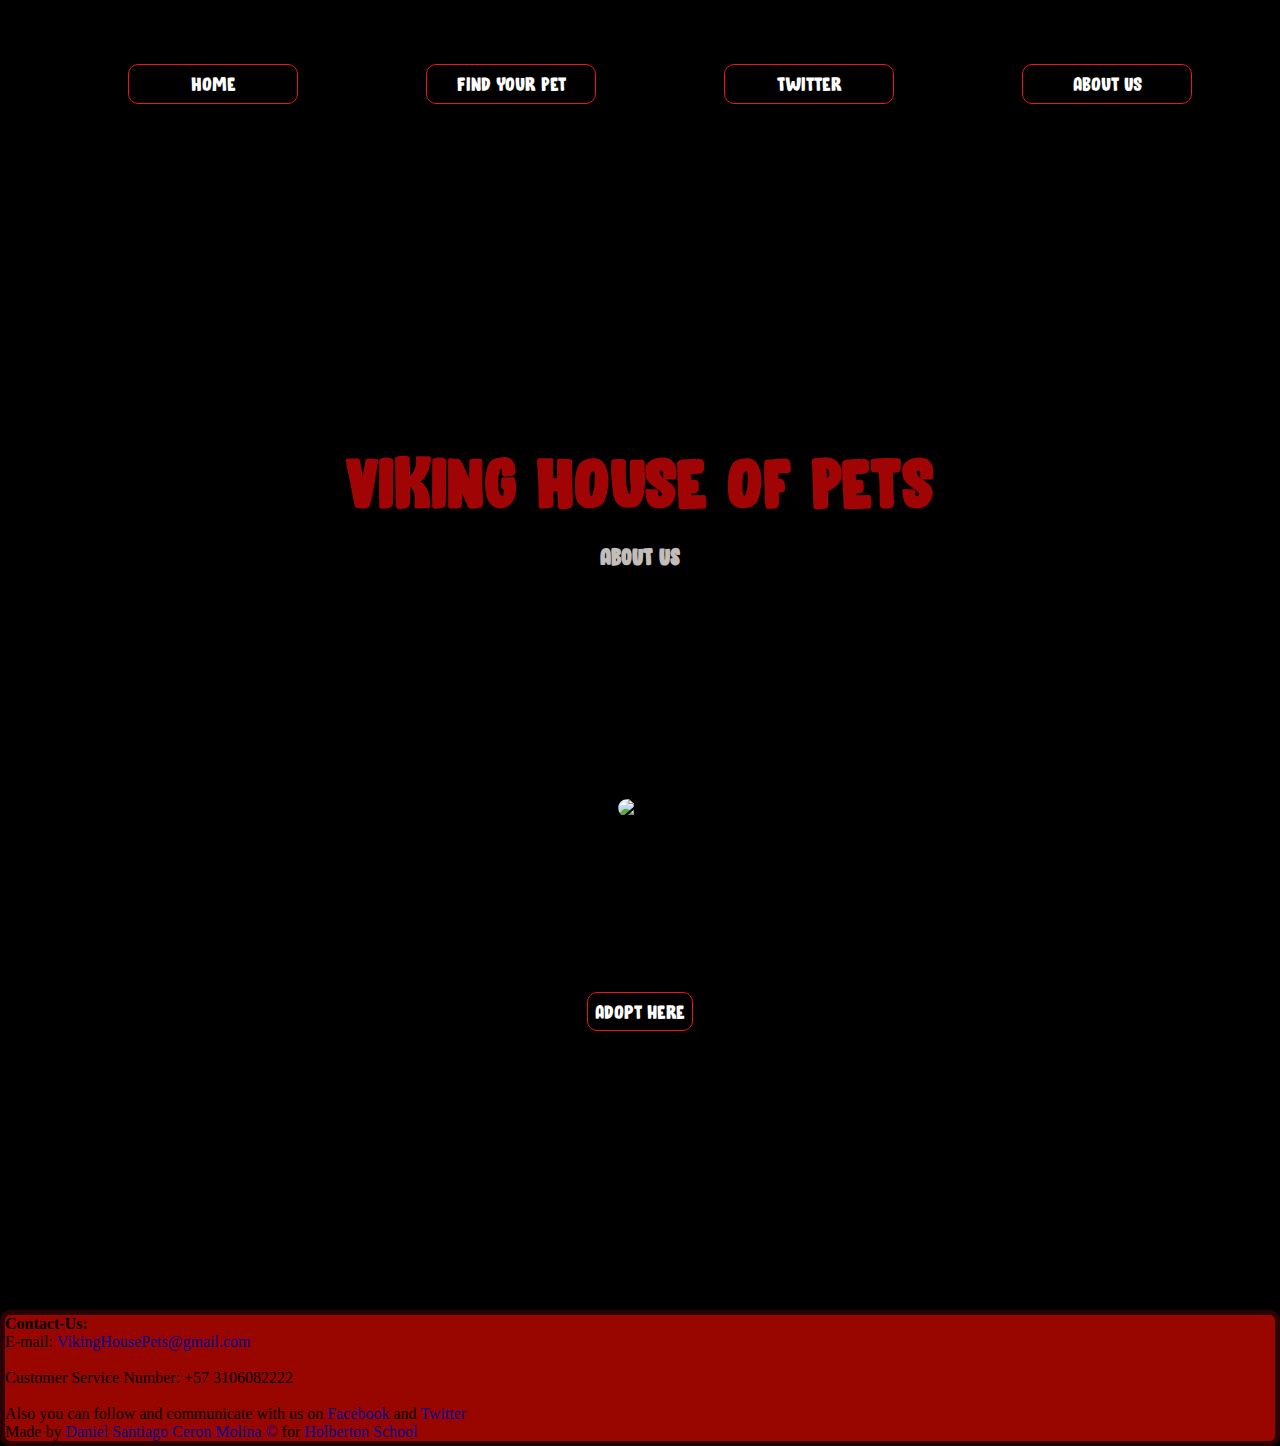
==== About Us.html @ 59630139 "v2.0" ====
<!DOCTYPE html>
<html lang="en">

<head>
    <meta charset="UTF-8">
    <meta name="viewport" content="width=device-width, initial-scale=1.0">
    <meta http-equiv="X-UA-Compatible" content="ie=edge">
    <title>Viking House Pets</title>
    <link rel="stylesheet" href="styles.css">
</head>

<body>
    <header>
        <div class="someText">
       <nav class="positionsLinks">
             <a href="index.html" class="linksHead"> Home </a> 
             <a href="Find Your Pet.html" class="linksHead"> Find Your Pet </a> 
             <a href="Twitter.html" class="linksHead"> Twitter </a> 
             <a href="About Us.html" class="linksHead"> About Us </a> 
        </nav>
        <br><br><br>
        <h1> Viking House of Pets </h1>
        
        <h2> ABOUT US</h2>
    </div>
    </header>
<main>
<article>
    <div class="welcomeDiv wrapper">
        <img class="mainImage" src="https://i.imgur.com/4d6kn6Z.jpg" alt="pet1">
        <br><br>
        <p>Here in our page you can find the cutest pets in entire world. They are adorable.
            <br> <br> We invite you to adopt so much as you can.</p>
            <br>
    </div>
    <br><br>
    <a href="Find Your Pet.html" class="linkArticle" id="popUp"> Adopt here </a>
</article><br><br>
<aside></aside>
</main>

    <footer>

            <h3 class="footerTitle footerContent"> Contact-Us: </h3>
    
            <p class="socialMedia footerContent">
                E-mail: <a href="mailto:VikingHousePets@gmail.com"> VikingHousePets@gmail.com</a>
                <br> <br>
                Customer Service Number: +57 3106082222
                <br> <br>
                Also you can follow and communicate with us on <a href="https://www.facebook.com" target="_blank"> Facebook</a> and <a href="https://www.twitter.com" target="_blank"> Twitter </a>
                <br>
    
            </p>
    
    
            <p class="footerContent">Made by <a href="https://twitter.com/@DanielSCeron1" target="_blank">Daniel Santiago Ceron Molina &copy;</a> for <a
                    href="https://www.holbertonschool.com" target="_blank">Holberton School</a></p>
        </footer>







<script src="main.js"></script>
</body>

</html>
---- styles.css ----
*{
    margin: 0%;
    padding: 0%;
    box-sizing: border-box;
}



body{
    background: #f2f2f2;
}
/*SETTING BACKGROUND HEADER AND SIZE*/
header{
    width: 100%;
    height: 610px;
    background: url("https://i.imgur.com/yHdAXsr.jpg");
    background-attachment: fixed;
    background-position: center;
    background-size: cover;
    /*background-repeat: repeat;*/
    
}

.someText{
   /* padding: 300px;*/
    color: #fff;
    text-align: center;
}
h1{
    font-size: 40px;
    margin-bottom: 20px;
}
.linksHead{
    text-decoration:none;
    font-size: 20px;    
    padding: 7px;
    width: 170px;
    border:1px solid #EC1717;
    border-radius: 10px 10px 10px 10px;
-moz-border-radius: 10px 10px 10px 10px;
-webkit-border-radius: 10px 10px 10px 10px;
    color: #fff;
    margin-left: 10%; 
}
.linksHead:hover{
    background-color: rgba(181, 78, 78, 0.5);
    color: #fff;
}
.linksHead{
    margin-top: 5%;
}
.positionsLinks{
    display: flex;
}
/*INCLUDING A NEW FONT*/
@font-face{
    font-family: 'Bloomer';
    src: url("Bloomer.otf");
}
@font-face{
    font-family: 'Ashemark';
    src: url('Ashemark regular.otf');
}
.linksHead, .linkArticle, h1, h2 {
    font-family: 'Bloomer';
}
/*NEW COLOR FOR TITLE AND SUBTITLE*/

h1{
    color: rgba(168, 4, 4, 0.96);
    font-size: 450%;
}
h2{
    color: #C3BDBA;
}
/*FIXING MARGIN FOR TITLE AND SUBTITLE*/

h1{
    margin-top: 22%;
}
/*FIXING SIZE FOR HOME IMAGE*/
.mainImage{
    margin-top: 6%;
    width: 40%;
    height: 40%;
    border: 0px solid black;
    border-radius: 10px 10px 10px 10px;
-moz-border-radius: 10px 10px 10px 10px;
-webkit-border-radius: 10px 10px 10px 10px;
    

}
.wrapper{
    width: 90%;
    max-width: 1000px;
    margin: auto;
    overflow: hidden;
}
article{
    margin-left: 0%;
    margin-top: 10%;
    text-align: center;
}
/*FIXING ARTICLE BUTTON */
.linkArticle{
    text-decoration:none;
    font-size: 20px;    
    padding: 7px;
    width: 170px;
    border:1px solid #EC1717;
    
    border-radius: 10px 10px 10px 10px;
-moz-border-radius: 10px 10px 10px 10px;
-webkit-border-radius: 10px 10px 10px 10px;
    color: #fff;
  
}
.linkArticle:hover{
    background-color: rgba(181, 78, 78, 0.5);
}

@import url('https://fonts.googleapis.com/css?family=Modak');

p{
    font-size: 200%;
    font-family: 'Ashemark';
}
main{
    height: 700px;
    padding-top: 1px; 
    /*background-color: #C3BDBA;*/
    background-color: black;
}
.welcomeDiv{
    background: url('http://api.thumbr.it/whitenoise-361x370.png?background=29498aff&noise=626262&density=35&opacity=52');
    
    border: 0px solid black;
    border-radius: 10px 10px 10px 10px;
-moz-border-radius: 10px 10px 10px 10px;
-webkit-border-radius: 10px 10px 10px 10px;
}
.footerContent{
    font-family: 'Modak', cursive;
    font-size: 100%;
}
a{
    text-decoration: none;
}
footer{
    background-color: rgb(255, 10, 1);
    opacity: 0.6;
    border: 5px solid rgb(70, 2, 7);
    border-radius: 10px 10px 10px 10px;
-moz-border-radius: 10px 10px 10px 10px;
-webkit-border-radius: 10px 10px 10px 10px;

}
body{
    background-color: black;
}
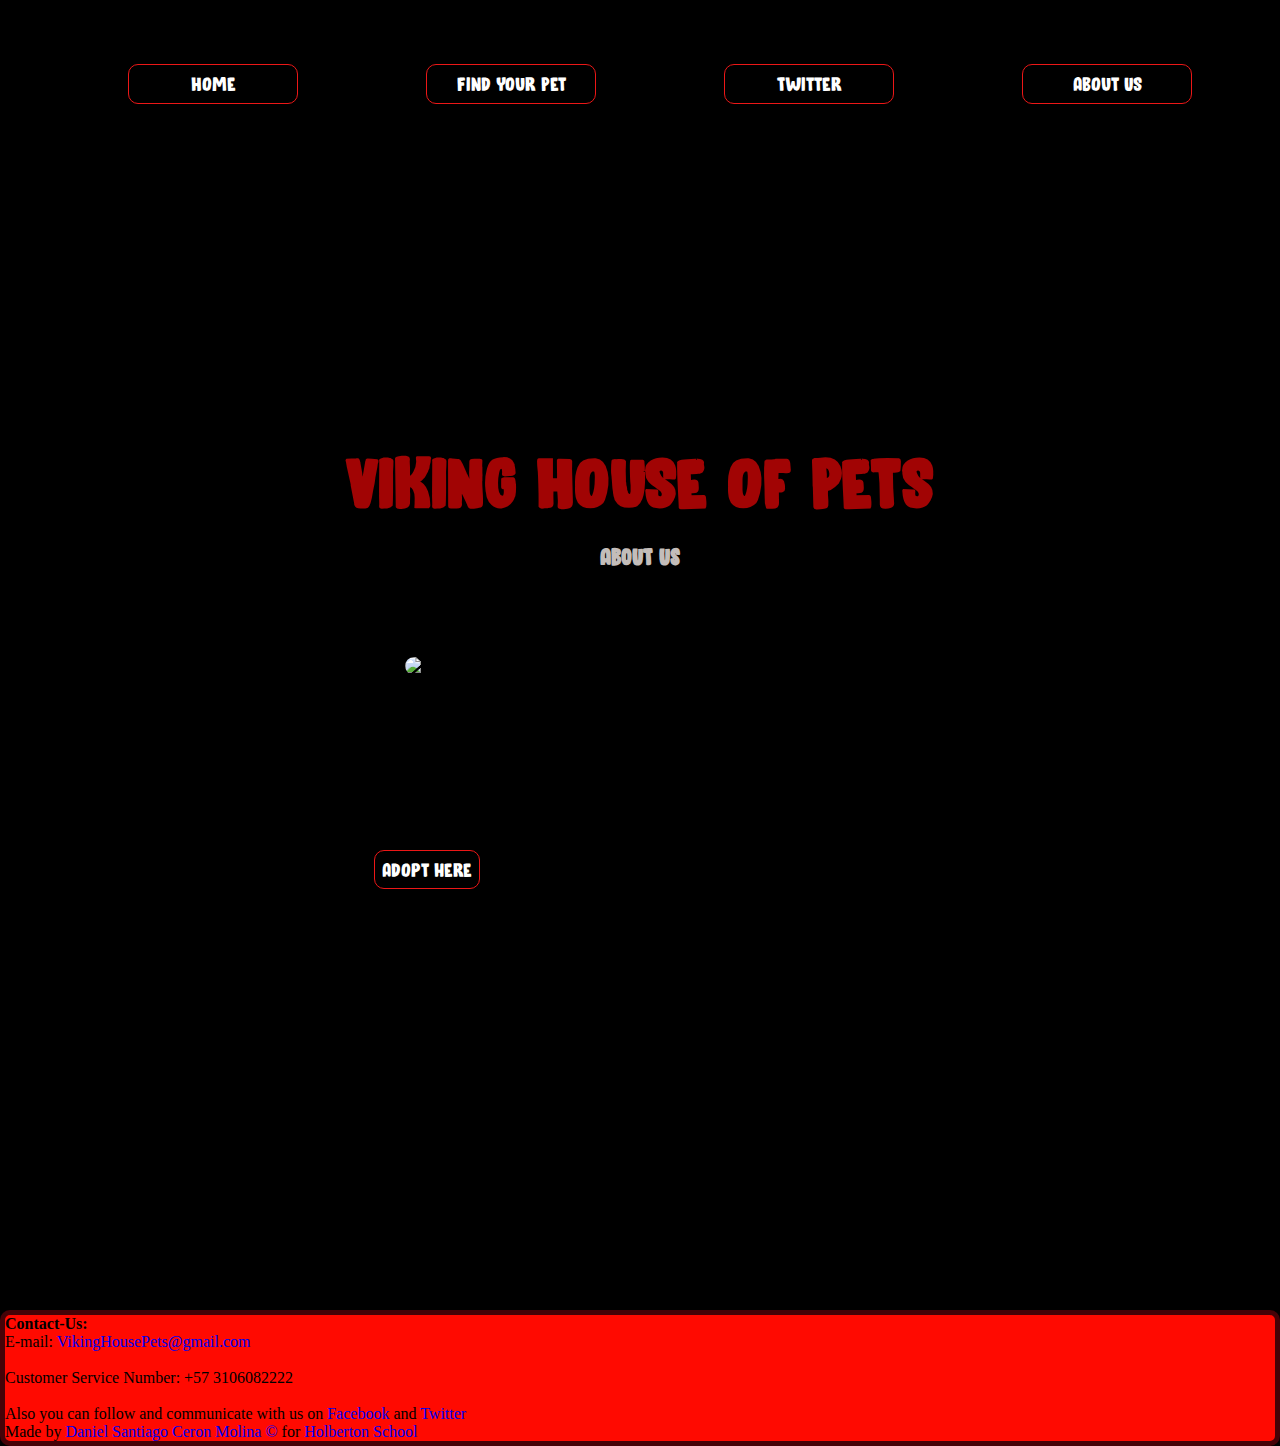
==== commit c59ae7c3: "v1.5" ====
--- a/About Us.html
+++ b/About Us.html
@@ -7,6 +7,7 @@
     <meta http-equiv="X-UA-Compatible" content="ie=edge">
     <title>Viking House Pets</title>
     <link rel="stylesheet" href="styles.css">
+    <link rel="shortcut icon" href="https://i.imgur.com/2fLixth.png" type="image/x-icon">
 </head>
 
 <body>
--- a/styles.css
+++ b/styles.css
@@ -148,7 +148,7 @@
 }
 footer{
     background-color: rgb(255, 10, 1);
-    opacity: 0.6;
+    
     border: 5px solid rgb(70, 2, 7);
     border-radius: 10px 10px 10px 10px;
 -moz-border-radius: 10px 10px 10px 10px;
@@ -157,4 +157,89 @@
 }
 body{
     background-color: black;
-}+}
+@media (min-width:1600px){
+    footer{
+        margin-top:30%;
+    }
+    main{
+        margin-top:5%;
+    }
+    header{
+        height: 100%;
+        padding: 10%;
+    }
+
+}
+.wrap{ 
+    -webkit-flex-wrap: wrap;
+    flex-wrap: wrap;
+  }  
+.column{
+  -webkit-flex-direction: column; 
+  flex-direction: column; 
+}
+.row{ 
+    -webkit-flex-direction: row; 
+    flex-direction: row;
+  }
+.flex-container {
+    padding: 0;
+    margin: 0;
+    list-style: none;
+    
+    -ms-box-orient: horizontal;
+    display: -webkit-box;
+    display: -moz-box;
+    display: -ms-flexbox;
+    display: -moz-flex;
+    display: -webkit-flex;
+    display: flex;
+  }
+  .imageFindyourpets{
+      padding: 7px;
+      width: 300px;
+      height: 250px;
+  }
+  .flex-container{
+      margin-left: 30px;
+  }
+  /*HOLBERTON FLEX*/
+  body, main{
+      display: flex;
+  }
+  body{
+      flex-direction: column;
+  }
+  main{
+      flex-direction: row;
+      flex: auto;
+  }
+  article{
+      flex: 2;
+      overflow-y: auto
+  }
+  aside{
+      flex:1;
+      overflow-y: auto
+  }
+  .movingContent{
+      margin-left: 25%
+  }
+ article{
+      margin-top: 0%;
+  }
+  .movingContent2{
+    margin-left: 13%
+}
+.movingContent3{
+    margin-top: 5%;
+}
+.cardBorder{
+    border: 3px #fefefe solid;
+    border-radius: 10px 10px 10px 10px;
+    -moz-border-radius: 10px 10px 10px 10px;
+    -webkit-border-radius: 10px 10px 10px 10px;
+}
+
+
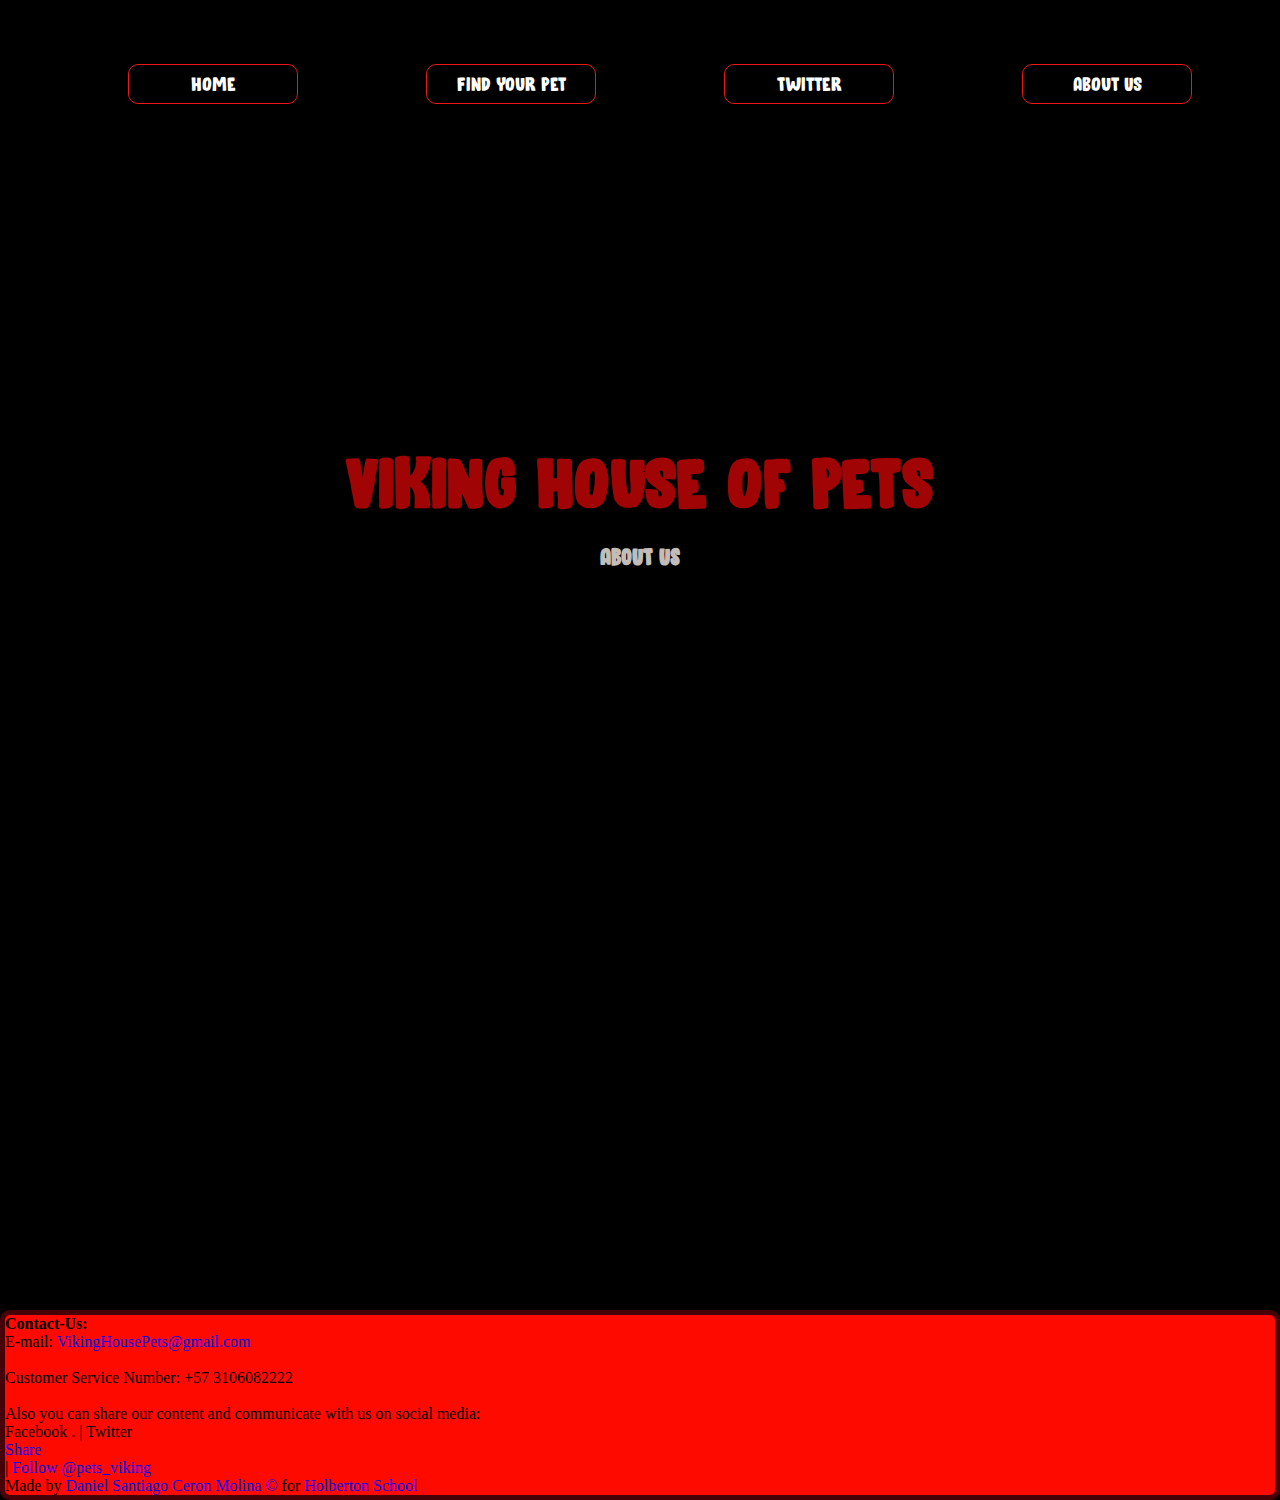
==== commit 0f30e1f8: "v1.6" ====
--- a/About Us.html
+++ b/About Us.html
@@ -28,36 +28,56 @@
 <main>
 <article>
     <div class="welcomeDiv wrapper">
-        <img class="mainImage" src="https://i.imgur.com/4d6kn6Z.jpg" alt="pet1">
-        <br><br>
-        <p>Here in our page you can find the cutest pets in entire world. They are adorable.
-            <br> <br> We invite you to adopt so much as you can.</p>
-            <br>
-    </div>
-    <br><br>
-    <a href="Find Your Pet.html" class="linkArticle" id="popUp"> Adopt here </a>
+      <p>Viking House Pets is a web page created for educational purposes by Daniel Santiago Cerón Molina. <br><br>
+        Exactly, it was made for Daniel's aplication to Holberton School in Bogotá, Colombia.<br><br>
+        The idea emerged from my pets and a project that I wanna build in the future. <br> <br>
+        I'm so grateful with my family and my girlfriend for supporting me on this application. <br> <br>
+        Also, I appreciate to Holberton for the given opportunity and their work in Colombia. <br> 
+         </p>
 </article><br><br>
-<aside></aside>
+<aside>
+        <div id="disqus_thread" class="wrapper column wrap"></div>
+        <script>
+        
+        /**
+        *  RECOMMENDED CONFIGURATION VARIABLES: EDIT AND UNCOMMENT THE SECTION BELOW TO INSERT DYNAMIC VALUES FROM YOUR PLATFORM OR CMS.
+        *  LEARN WHY DEFINING THESE VARIABLES IS IMPORTANT: https://disqus.com/admin/universalcode/#configuration-variables*/
+        /*
+        var disqus_config = function () {
+        this.page.url = PAGE_URL;  // Replace PAGE_URL with your page's canonical URL variable
+        this.page.identifier = PAGE_IDENTIFIER; // Replace PAGE_IDENTIFIER with your page's unique identifier variable
+        };
+        */
+        (function() { // DON'T EDIT BELOW THIS LINE
+        var d = document, s = d.createElement('script');
+        s.src = 'https://vikinghouseofpets.disqus.com/embed.js';
+        s.setAttribute('data-timestamp', +new Date());
+        (d.head || d.body).appendChild(s);
+        })();
+        </script>
+        <noscript>Please enable JavaScript to view the <a href="https://disqus.com/?ref_noscript">comments powered by Disqus.</a></noscript>
+</aside>
 </main>
 
-    <footer>
+<footer>
 
-            <h3 class="footerTitle footerContent"> Contact-Us: </h3>
-    
-            <p class="socialMedia footerContent">
-                E-mail: <a href="mailto:VikingHousePets@gmail.com"> VikingHousePets@gmail.com</a>
-                <br> <br>
-                Customer Service Number: +57 3106082222
-                <br> <br>
-                Also you can follow and communicate with us on <a href="https://www.facebook.com" target="_blank"> Facebook</a> and <a href="https://www.twitter.com" target="_blank"> Twitter </a>
-                <br>
-    
-            </p>
-    
-    
-            <p class="footerContent">Made by <a href="https://twitter.com/@DanielSCeron1" target="_blank">Daniel Santiago Ceron Molina &copy;</a> for <a
-                    href="https://www.holbertonschool.com" target="_blank">Holberton School</a></p>
-        </footer>
+        <h3 class="footerTitle footerContent"> Contact-Us: </h3>
+
+        <p class="socialMedia footerContent">
+            E-mail: <a href="mailto:VikingHousePets@gmail.com"> VikingHousePets@gmail.com</a>
+            <br> <br>
+            Customer Service Number: +57 3106082222
+            <br> <br>
+            Also you can share our content and communicate with us on social media: <br>
+              Facebook    . | Twitter <div class="fb-share-button" data-href="https://www.facebook.com/Vikinghouseofpets/" data-layout="button_count" data-size="large"><a target="_blank" href="https://www.facebook.com/sharer/sharer.php?u=https%3A%2F%2Fwww.facebook.com%2FVikinghouseofpets%2F&amp;src=sdkpreparse" class="fb-xfbml-parse-ignore">Share</a></div> | <a href="https://twitter.com/pets_viking?ref_src=twsrc%5Etfw" class="twitter-follow-button" data-show-count="false">Follow @pets_viking</a><script async src="https://platform.twitter.com/widgets.js" charset="utf-8"></script>
+            <br>
+
+        </p>
+
+
+        <p class="footerContent">Made by <a href="https://twitter.com/@DanielSCeron1" target="_blank">Daniel Santiago Ceron Molina &copy;</a> for <a
+                href="https://www.holbertonschool.com" target="_blank">Holberton School</a></p>
+    </footer>
 
 
 
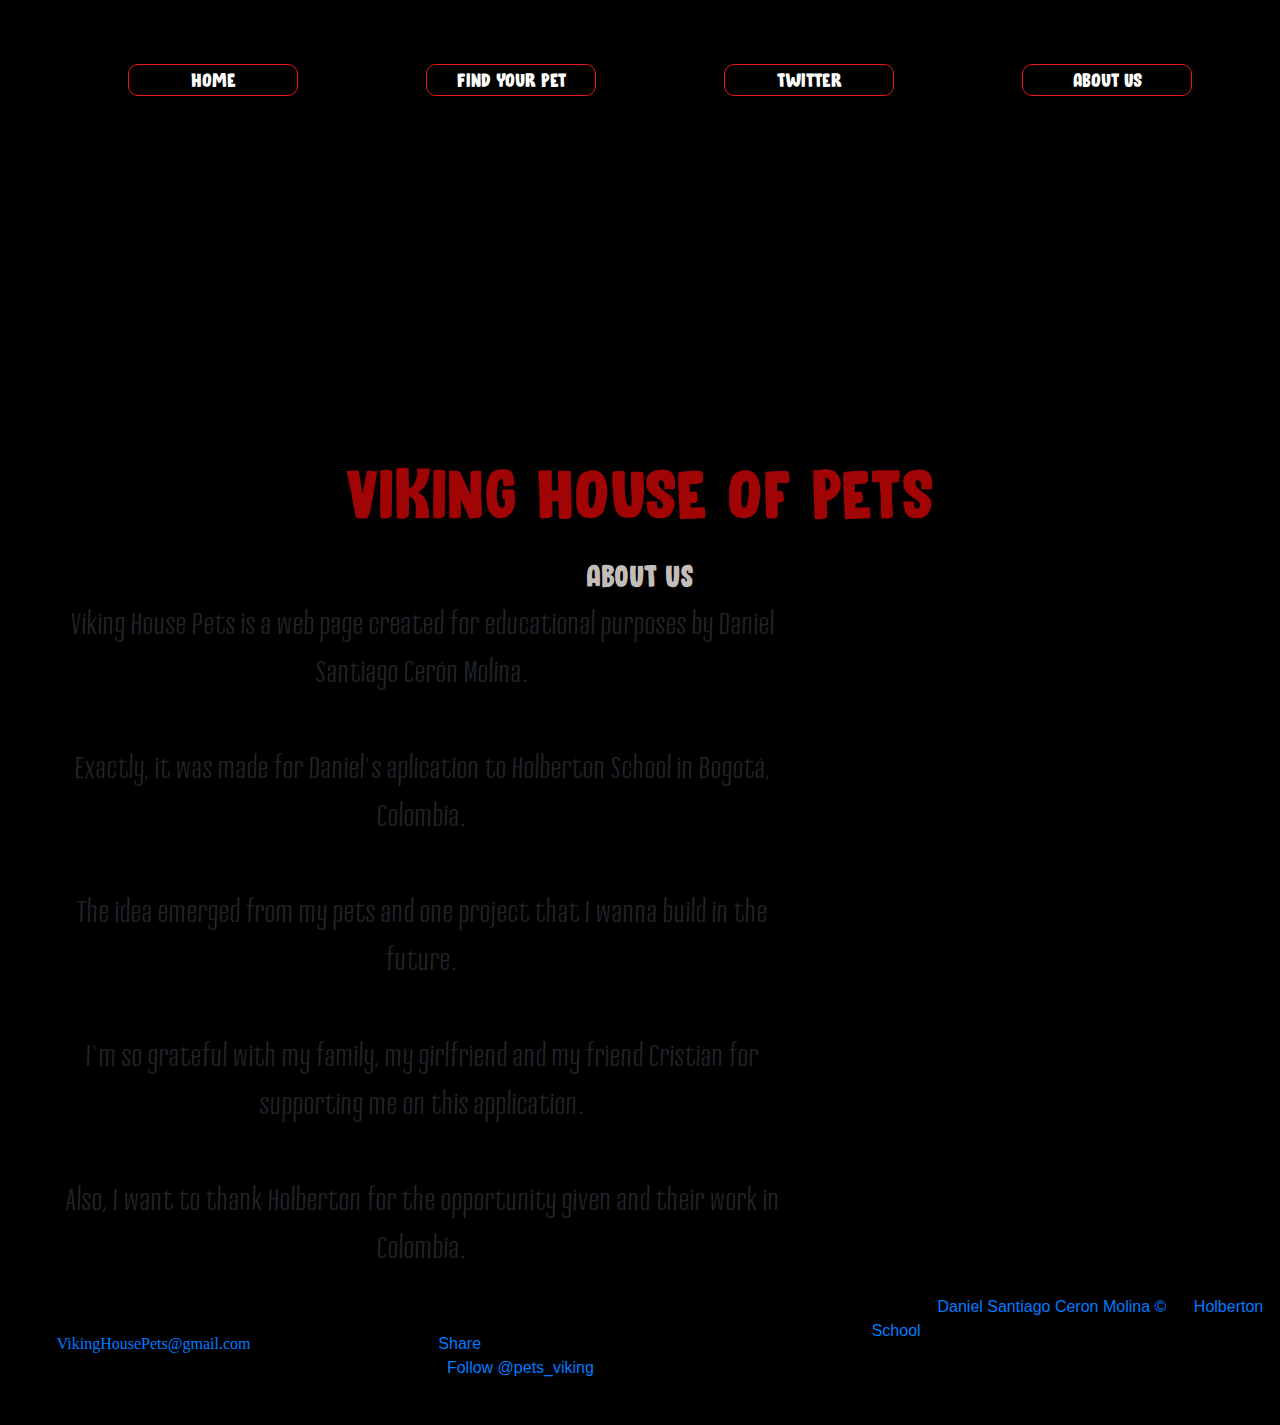
==== commit 47c3ebf2: "Final Version" ====
--- a/About Us.html
+++ b/About Us.html
@@ -6,14 +6,16 @@
     <meta name="viewport" content="width=device-width, initial-scale=1.0">
     <meta http-equiv="X-UA-Compatible" content="ie=edge">
     <title>Viking House Pets</title>
+    <link rel="stylesheet" href="https://stackpath.bootstrapcdn.com/bootstrap/4.3.1/css/bootstrap.min.css">
     <link rel="stylesheet" href="styles.css">
     <link rel="shortcut icon" href="https://i.imgur.com/2fLixth.png" type="image/x-icon">
+    <script src="https://stackpath.bootstrapcdn.com/bootstrap/4.3.1/js/bootstrap.min.js"></script>
 </head>
 
 <body>
     <header>
         <div class="someText">
-       <nav class="positionsLinks">
+       <nav class="positionsLinks wrapTick">
              <a href="index.html" class="linksHead"> Home </a> 
              <a href="Find Your Pet.html" class="linksHead"> Find Your Pet </a> 
              <a href="Twitter.html" class="linksHead"> Twitter </a> 
@@ -25,60 +27,84 @@
         <h2> ABOUT US</h2>
     </div>
     </header>
-<main>
-<article>
-    <div class="welcomeDiv wrapper">
-      <p>Viking House Pets is a web page created for educational purposes by Daniel Santiago Cerón Molina. <br><br>
-        Exactly, it was made for Daniel's aplication to Holberton School in Bogotá, Colombia.<br><br>
-        The idea emerged from my pets and a project that I wanna build in the future. <br> <br>
-        I'm so grateful with my family and my girlfriend for supporting me on this application. <br> <br>
-        Also, I appreciate to Holberton for the given opportunity and their work in Colombia. <br> 
-         </p>
-</article><br><br>
-<aside>
-        <div id="disqus_thread" class="wrapper column wrap"></div>
-        <script>
-        
-        /**
-        *  RECOMMENDED CONFIGURATION VARIABLES: EDIT AND UNCOMMENT THE SECTION BELOW TO INSERT DYNAMIC VALUES FROM YOUR PLATFORM OR CMS.
-        *  LEARN WHY DEFINING THESE VARIABLES IS IMPORTANT: https://disqus.com/admin/universalcode/#configuration-variables*/
-        /*
-        var disqus_config = function () {
-        this.page.url = PAGE_URL;  // Replace PAGE_URL with your page's canonical URL variable
-        this.page.identifier = PAGE_IDENTIFIER; // Replace PAGE_IDENTIFIER with your page's unique identifier variable
-        };
-        */
-        (function() { // DON'T EDIT BELOW THIS LINE
-        var d = document, s = d.createElement('script');
-        s.src = 'https://vikinghouseofpets.disqus.com/embed.js';
-        s.setAttribute('data-timestamp', +new Date());
-        (d.head || d.body).appendChild(s);
-        })();
-        </script>
-        <noscript>Please enable JavaScript to view the <a href="https://disqus.com/?ref_noscript">comments powered by Disqus.</a></noscript>
-</aside>
-</main>
 
-<footer>
+    <!-- CONTENT -->
+    <div class="contenedorMain row">
+            <div class="col-lg-8 col-md-6 col-sm-12 col-xs-12">
+                
+                <div class="welcomeDiv">
+                    <!-- Placing content -->
 
-        <h3 class="footerTitle footerContent"> Contact-Us: </h3>
-
-        <p class="socialMedia footerContent">
-            E-mail: <a href="mailto:VikingHousePets@gmail.com"> VikingHousePets@gmail.com</a>
-            <br> <br>
-            Customer Service Number: +57 3106082222
-            <br> <br>
-            Also you can share our content and communicate with us on social media: <br>
-              Facebook    . | Twitter <div class="fb-share-button" data-href="https://www.facebook.com/Vikinghouseofpets/" data-layout="button_count" data-size="large"><a target="_blank" href="https://www.facebook.com/sharer/sharer.php?u=https%3A%2F%2Fwww.facebook.com%2FVikinghouseofpets%2F&amp;src=sdkpreparse" class="fb-xfbml-parse-ignore">Share</a></div> | <a href="https://twitter.com/pets_viking?ref_src=twsrc%5Etfw" class="twitter-follow-button" data-show-count="false">Follow @pets_viking</a><script async src="https://platform.twitter.com/widgets.js" charset="utf-8"></script>
-            <br>
-
-        </p>
+                    <div class="welcomeDiv wrapper">
+                            <p>Viking House Pets is a web page created for educational purposes by Daniel Santiago Cerón Molina. <br><br>
+                              Exactly, it was made for Daniel's aplication to Holberton School in Bogotá, Colombia.<br><br>
+                              The idea emerged from my pets and one project that I wanna build in the future. <br> <br>
+                              I'm so grateful with my family, my girlfriend and my friend Cristian for supporting me on this application. <br> <br>
+                              Also, I want to thank Holberton for the opportunity given and their work in Colombia. <br> 
+                               </p>
+                          </div>
 
 
-        <p class="footerContent">Made by <a href="https://twitter.com/@DanielSCeron1" target="_blank">Daniel Santiago Ceron Molina &copy;</a> for <a
-                href="https://www.holbertonschool.com" target="_blank">Holberton School</a></p>
-    </footer>
-
+                </div>
+                
+                
+            </div>
+            <div class="col-lg-4 col-md-6 col-sm-12 col-xs-12">
+                    <div id="disqus_thread" class="wrapper column wrapTick"></div>
+                    <script>
+                    
+                    /**
+                    *  RECOMMENDED CONFIGURATION VARIABLES: EDIT AND UNCOMMENT THE SECTION BELOW TO INSERT DYNAMIC VALUES FROM YOUR PLATFORM OR CMS.
+                    *  LEARN WHY DEFINING THESE VARIABLES IS IMPORTANT: https://disqus.com/admin/universalcode/#configuration-variables*/
+                    /*
+                    var disqus_config = function () {
+                    this.page.url = PAGE_URL;  // Replace PAGE_URL with your page's canonical URL variable
+                    this.page.identifier = PAGE_IDENTIFIER; // Replace PAGE_IDENTIFIER with your page's unique identifier variable
+                    };
+                    */
+                    (function() { // DON'T EDIT BELOW THIS LINE
+                    var d = document, s = d.createElement('script');
+                    s.src = 'https://vikinghouseofpets.disqus.com/embed.js';
+                    s.setAttribute('data-timestamp', +new Date());
+                    (d.head || d.body).appendChild(s);
+                    })();
+                    </script>
+                    <noscript>Please enable JavaScript to view the <a href="https://disqus.com/?ref_noscript">comments powered by Disqus.</a></noscript>
+                </div>
+            </div>
+            
+            
+            
+            
+                <footer>
+                        <div class="conainterRespo row">
+                        <div class="sectionFooter1 col-4">
+            
+                            <h4> Contact-Us: </h4>
+                
+                            <p class="socialMedia footerContent">
+                                E-mail: <a href="mailto:VikingHousePets@gmail.com"> VikingHousePets@gmail.com</a>
+                                <br><br>
+                                Customer Service Number: +57 3106082222
+                                                
+            
+                        </div>
+                        <div class="sectionFooter2 col-4">
+                                <h4>Social Media: </h4> 
+                                <div class="fb-share-button" data-href="https://www.facebook.com/Vikinghouseofpets/" data-layout="button_count" data-size="large"><a target="_blank" href="https://www.facebook.com/sharer/sharer.php?u=https%3A%2F%2Fwww.facebook.com%2FVikinghouseofpets%2F&amp;src=sdkpreparse" class="fb-xfbml-parse-ignore">Share</a></div> | <a href="https://twitter.com/pets_viking?ref_src=twsrc%5Etfw" class="twitter-follow-button" data-show-count="false">Follow @pets_viking</a><script async src="https://platform.twitter.com/widgets.js" charset="utf-8"></script>
+                              <br>
+                        </div>
+                        <div class="sectionFooter3 col-4">
+                                Made by <a href="https://twitter.com/@DanielSCeron1" target="_blank">Daniel Santiago Ceron Molina &copy;</a> for <a
+                                href="https://www.holbertonschool.com" target="_blank">Holberton School</a>
+                        </div>
+            
+                        </div>
+            
+                        
+                    </footer>
+            
+            
 
 
 
--- a/styles.css
+++ b/styles.css
@@ -1,18 +1,19 @@
 *{
     margin: 0%;
-    padding: 0%;
+    padding: 0px;
     box-sizing: border-box;
 }
 
 
 
 body{
-    background: #f2f2f2;
+    background-color: black;
 }
 /*SETTING BACKGROUND HEADER AND SIZE*/
 header{
     width: 100%;
-    height: 610px;
+    height: 100%;
+    max-height: 710px;
     background: url("https://i.imgur.com/yHdAXsr.jpg");
     background-attachment: fixed;
     background-position: center;
@@ -22,7 +23,7 @@
 }
 
 .someText{
-   /* padding: 300px;*/
+    
     color: #fff;
     text-align: center;
 }
@@ -33,8 +34,9 @@
 .linksHead{
     text-decoration:none;
     font-size: 20px;    
-    padding: 7px;
-    width: 170px;
+    padding: 0px;
+    width: 100%;
+    max-width: 170px;
     border:1px solid #EC1717;
     border-radius: 10px 10px 10px 10px;
 -moz-border-radius: 10px 10px 10px 10px;
@@ -135,9 +137,7 @@
     background: url('http://api.thumbr.it/whitenoise-361x370.png?background=29498aff&noise=626262&density=35&opacity=52');
     
     border: 0px solid black;
-    border-radius: 10px 10px 10px 10px;
--moz-border-radius: 10px 10px 10px 10px;
--webkit-border-radius: 10px 10px 10px 10px;
+    
 }
 .footerContent{
     font-family: 'Modak', cursive;
@@ -147,12 +147,11 @@
     text-decoration: none;
 }
 footer{
-    background-color: rgb(255, 10, 1);
-    
-    border: 5px solid rgb(70, 2, 7);
-    border-radius: 10px 10px 10px 10px;
--moz-border-radius: 10px 10px 10px 10px;
--webkit-border-radius: 10px 10px 10px 10px;
+    background-image: url('https://i.imgur.com/lWffM2p.jpg');
+    color: black;
+    
+    border: 5px solid transparent;
+    
 
 }
 body{
@@ -171,7 +170,13 @@
     }
 
 }
-.wrap{ 
+@media (max-width: 500px){
+    h1{
+        font-size: 45px;
+    }
+    h2{font-size: 25px}
+}
+.wrapTick{ 
     -webkit-flex-wrap: wrap;
     flex-wrap: wrap;
   }  
@@ -198,8 +203,10 @@
   }
   .imageFindyourpets{
       padding: 7px;
-      width: 300px;
-      height: 250px;
+      width: 90%;
+      max-width: 275px;
+      height: 80%;
+      max-height: 225px;
   }
   .flex-container{
       margin-left: 30px;
@@ -241,5 +248,29 @@
     -moz-border-radius: 10px 10px 10px 10px;
     -webkit-border-radius: 10px 10px 10px 10px;
 }
-
-
+.welcomeDiv{
+    text-align: center;
+}
+.linkArticle{
+    padding: 0;
+    
+}
+nav{
+    text-align: center;
+}
+.fixingStuff{
+    width: 100%;    
+
+}
+.subContent{
+    text-align: center;
+}
+@media (max-width:800px){
+        nav{
+            display: flex;
+            flex-direction: row;
+            margin-left: 20%
+        }
+}
+
+
